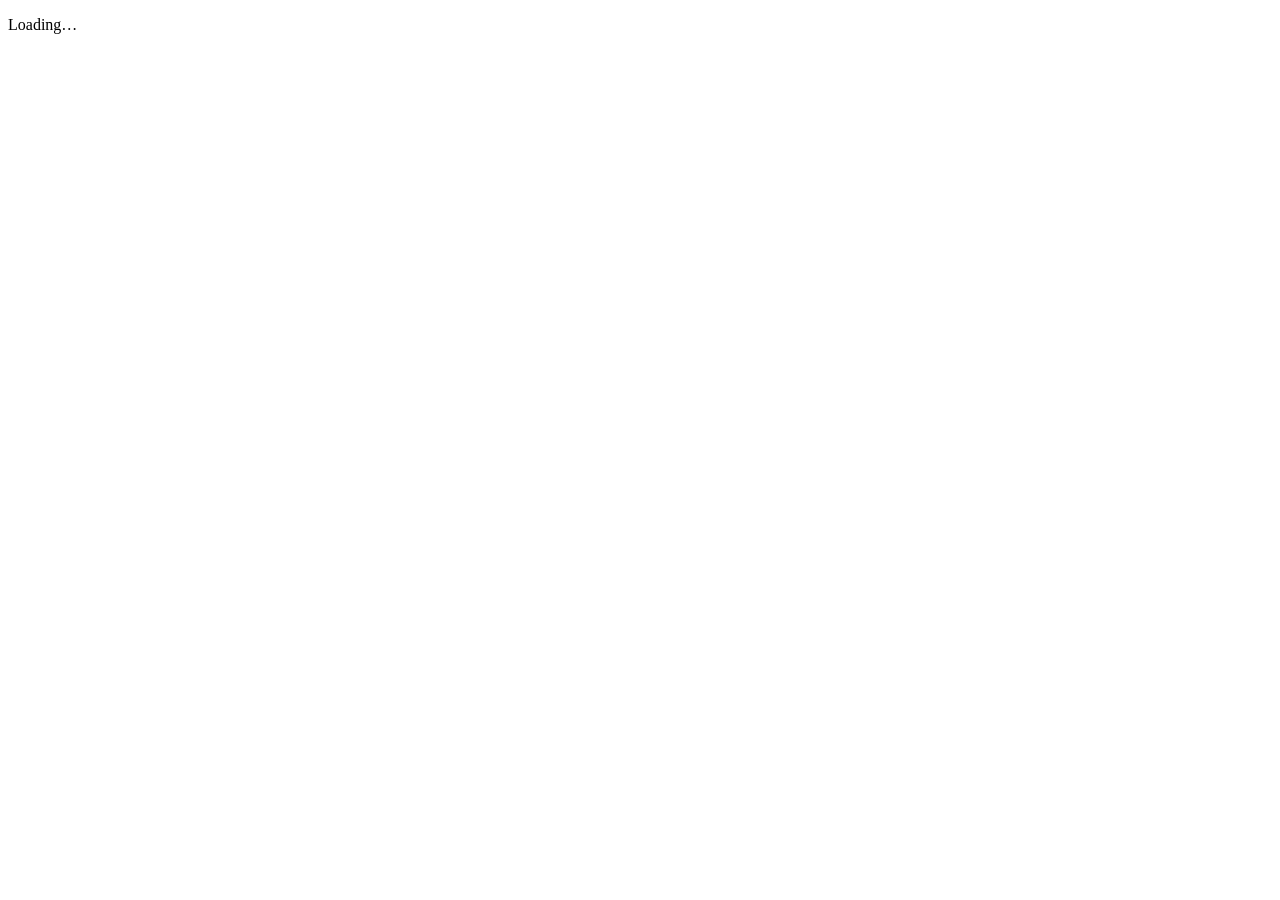
==== render/portal/index.html @ ca4527f3 "Add owner portal data fixtures, page shell and local server Fixtures in fixtures/portal/: Anthony's " ====
<!doctype html>
<html lang="en">
<head>
<meta charset="utf-8">
<meta name="viewport" content="width=device-width, initial-scale=1, viewport-fit=cover">
<title>Receipts Owner Portal</title>
<link rel="preconnect" href="https://fonts.googleapis.com">
<link rel="preconnect" href="https://fonts.gstatic.com" crossorigin>
<link rel="stylesheet" href="https://fonts.googleapis.com/css2?family=IBM+Plex+Mono:wght@400;500&family=IBM+Plex+Sans:wght@400;500;600;700&display=swap">
<link rel="stylesheet" href="portal.css">
</head>
<body>
<div class="shell">
  <nav class="side" aria-label="Main" id="side"></nav>
  <main id="app"><p class="muted">Loading…</p></main>
</div>
<script src="portal.js"></script>
</body>
</html>
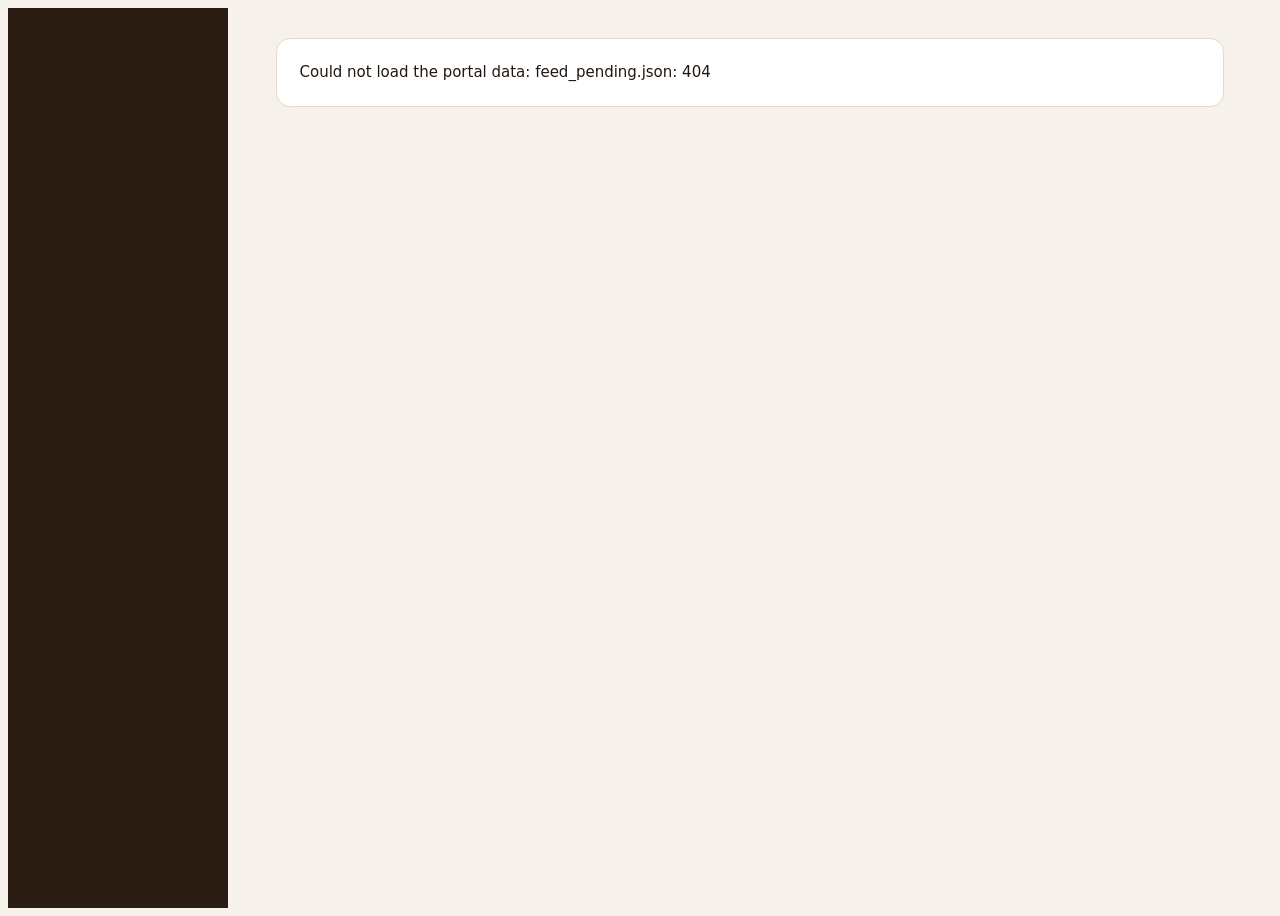
==== commit a3b9ab92: "Trim approval cards and Activities header; rename brand to Ledger Approval cards drop the "Needs app" ====
--- a/render/portal/index.html
+++ b/render/portal/index.html
@@ -3,7 +3,7 @@
 <head>
 <meta charset="utf-8">
 <meta name="viewport" content="width=device-width, initial-scale=1, viewport-fit=cover">
-<title>Receipts Owner Portal</title>
+<title>Ledger Owner Portal</title>
 <link rel="preconnect" href="https://fonts.googleapis.com">
 <link rel="preconnect" href="https://fonts.gstatic.com" crossorigin>
 <link rel="stylesheet" href="https://fonts.googleapis.com/css2?family=IBM+Plex+Mono:wght@400;500&family=IBM+Plex+Sans:wght@400;500;600;700&display=swap">
--- a/render/portal/portal.css
+++ b/render/portal/portal.css
@@ -0,0 +1,225 @@
+/* Receipts owner portal. Tokens, layout and components ported from the design prototype.
+   Layout: dark brown sidebar + working area. Summary first (needs attention, glance), then detail (feed),
+   and every status can be unfolded into the steps Claude took and the code check that decided it. */
+:root {
+  --bg: #F6F1EB;
+  --surface: #FFFFFF;
+  --sunk: #F3ECE4;
+  --line: #E4D9CC;
+  --line-strong: #C9B8A6;
+  --fg: #22170F;
+  --fg2: #4A3B30;
+  --muted: #6E5D50;
+  --brown: #7A4622;
+  --brown-hover: #5F3517;
+  --on-brown: #FFFFFF;
+  --side: #2A1C13;
+  --side-2: #3A2A1F;
+  --side-fg: #F1E6DA;
+  --side-muted: #C2AE9C;
+  --ok: #1D6A53;   --ok-bg: #E3F2EC;
+  --ask: #9A4A06;  --ask-bg: #FCEDD8;
+  --stop: #A3221A; --stop-bg: #FBE8E4;
+  --flag: #765600; --flag-bg: #F8EFCF;
+  --odd: #5A2FB0;  --odd-bg: #EEE8FB;
+  --you: #2347A8;  --you-bg: #E6ECFB;
+  --sans: "IBM Plex Sans", system-ui, -apple-system, "Segoe UI", sans-serif;
+  --mono: "IBM Plex Mono", ui-monospace, "SFMono-Regular", Menlo, monospace;
+}
+@media (prefers-color-scheme: dark) {
+  :root:not([data-theme="light"]) {
+    --bg: #17110D; --surface: #211913; --sunk: #2A2019; --line: #3A2D24; --line-strong: #56453A;
+    --fg: #F3E9DE; --fg2: #DCCDBF; --muted: #B5A291; --brown: #D49A6A; --brown-hover: #E2AF84; --on-brown: #1B120C;
+    --side: #100B08; --side-2: #241A13; --side-fg: #F1E6DA; --side-muted: #AE9A88;
+    --ok: #86CDB0; --ok-bg: #173229; --ask: #F2B26A; --ask-bg: #3A2614; --stop: #F2907F; --stop-bg: #3D1A15;
+    --flag: #E4C25C; --flag-bg: #332A10; --odd: #BBA3F0; --odd-bg: #2A2140; --you: #9DB6F5; --you-bg: #1C2640;
+    color-scheme: dark;
+  }
+}
+:root[data-theme="dark"] {
+  --bg: #17110D; --surface: #211913; --sunk: #2A2019; --line: #3A2D24; --line-strong: #56453A;
+  --fg: #F3E9DE; --fg2: #DCCDBF; --muted: #B5A291; --brown: #D49A6A; --brown-hover: #E2AF84; --on-brown: #1B120C;
+  --side: #100B08; --side-2: #241A13; --side-fg: #F1E6DA; --side-muted: #AE9A88;
+  --ok: #86CDB0; --ok-bg: #173229; --ask: #F2B26A; --ask-bg: #3A2614; --stop: #F2907F; --stop-bg: #3D1A15;
+  --flag: #E4C25C; --flag-bg: #332A10; --odd: #BBA3F0; --odd-bg: #2A2140; --you: #9DB6F5; --you-bg: #1C2640;
+  color-scheme: dark;
+}
+* { box-sizing: border-box; }
+body { background: var(--bg); color: var(--fg); font-family: var(--sans); font-size: 15px; line-height: 1.5; }
+a { color: var(--brown); }
+a:hover { color: var(--brown-hover); }
+:focus-visible { outline: 2px solid var(--brown); outline-offset: 2px; }
+.shell { display: flex; flex-wrap: wrap; min-height: 100vh; }
+
+/* Sidebar */
+.side { flex: 1 1 220px; max-width: 250px; background: var(--side); color: var(--side-fg); display: flex; flex-direction: column; gap: 4px;
+  padding-block: 26px; padding-left: max(16px, env(safe-area-inset-left, 0px)); padding-right: 16px; }
+.brand { display: flex; flex-direction: column; gap: 2px; padding: 0 10px 22px; }
+.brand b { font-size: 20px; letter-spacing: -0.01em; }
+.brand span { font-size: 13px; color: var(--side-muted); }
+.side a { display: flex; justify-content: space-between; align-items: center; min-height: 44px; padding: 0 12px; border-radius: 8px; color: var(--side-fg); text-decoration: none; font-size: 15px; }
+.side a:hover { background: var(--side-2); color: var(--side-fg); }
+.side a[aria-current="page"] { background: var(--side-2); font-weight: 600; box-shadow: inset 3px 0 0 var(--brown); }
+.side .count { background: #E9A24A; color: #22170F; font-weight: 700; font-size: 12px; border-radius: 10px; padding: 1px 8px; }
+.side .meta { margin-top: 24px; padding: 14px 12px 0; border-top: 1px solid var(--side-2); display: flex; flex-direction: column; gap: 6px; font-size: 13px; color: var(--side-muted); }
+.side .meta strong { color: #8FD3B8; font-weight: 600; }
+
+/* Main */
+main { flex: 999 1 560px; min-width: 0; display: flex; flex-direction: column; gap: 28px; max-width: 1200px;
+  padding-block: 30px 72px; padding-left: max(16px, min(4vw, 48px)); padding-right: max(16px, env(safe-area-inset-right, 0px), min(4vw, 48px)); }
+.top { display: flex; flex-wrap: wrap; justify-content: space-between; align-items: flex-end; gap: 14px; }
+.top h1 { margin: 0; font-size: 28px; font-weight: 700; letter-spacing: -0.01em; text-wrap: balance; }
+.top p { margin: 4px 0 0; color: var(--muted); }
+section { display: flex; flex-direction: column; gap: 14px; }
+.sh { display: flex; flex-wrap: wrap; align-items: baseline; justify-content: space-between; gap: 8px; }
+.sh h2 { margin: 0; font-size: 19px; font-weight: 600; }
+.sh span { color: var(--muted); font-size: 14px; }
+.muted { color: var(--muted); }
+.mono { font-family: var(--mono); }
+.small { font-size: 13px; }
+
+/* Badges */
+.b { display: inline-flex; align-items: center; white-space: nowrap; font-weight: 600; font-size: 12.5px; border-radius: 6px; padding: 3px 8px; line-height: 1.4; }
+.b-ok { background: var(--ok-bg); color: var(--ok); }
+.b-ask { background: var(--ask-bg); color: var(--ask); }
+.b-stop { background: var(--stop-bg); color: var(--stop); }
+.b-flag { background: var(--flag-bg); color: var(--flag); }
+.b-odd { background: var(--odd-bg); color: var(--odd); }
+.b-you { background: var(--you-bg); color: var(--you); }
+.b-mute { background: var(--sunk); color: var(--fg2); }
+
+/* Cards */
+.card { background: var(--surface); border: 1px solid var(--line); border-radius: 14px; padding: 22px; display: flex; flex-direction: column; gap: 14px; min-width: 0; }
+.card.ask { border-color: color-mix(in srgb, var(--ask) 45%, var(--line)); }
+.card.stop { border-color: color-mix(in srgb, var(--stop) 45%, var(--line)); }
+.card.odd { border-color: color-mix(in srgb, var(--odd) 45%, var(--line)); }
+.card h3 { margin: 0; font-size: 21px; font-weight: 600; line-height: 1.3; text-wrap: balance; }
+.card p { margin: 0; }
+.cardhead { display: flex; flex-wrap: wrap; justify-content: space-between; gap: 10px; align-items: flex-start; }
+.cardhead .l { display: flex; flex-direction: column; gap: 8px; min-width: 0; }
+.metaRow { display: flex; flex-wrap: wrap; gap: 8px; align-items: center; font-size: 13px; color: var(--muted); }
+.amount { font-size: 26px; font-weight: 700; font-variant-numeric: tabular-nums; }
+.checks { list-style: none; margin: 0; padding: 0; display: grid; grid-template-columns: repeat(auto-fit, minmax(min(100%, 340px), 1fr)); gap: 8px; }
+.checks li { display: grid; grid-template-columns: 18px minmax(0, 1fr); gap: 8px; background: var(--sunk); border-radius: 8px; padding: 10px 12px; font-size: 14px; }
+.checks li.flag { background: var(--flag-bg); }
+.ic-ok { color: var(--ok); font-weight: 700; } .ic-ask { color: var(--ask); font-weight: 700; } .ic-flag { color: var(--flag); font-weight: 700; }
+.ic-stop { color: var(--stop); font-weight: 700; } .ic-odd { color: var(--odd); font-weight: 700; } .ic-mute { color: var(--muted); font-weight: 700; }
+.quote { background: var(--sunk); border-radius: 8px; padding: 10px 14px; font-size: 14px; color: var(--fg2); }
+.quote b { display: block; font-size: 12px; font-weight: 600; letter-spacing: 0.04em; text-transform: uppercase; color: var(--muted); margin-bottom: 2px; }
+.pair { display: grid; grid-template-columns: repeat(auto-fit, minmax(min(100%, 220px), 1fr)); gap: 10px; }
+.actions { display: flex; flex-wrap: wrap; gap: 10px; align-items: center; }
+.btn { font-family: var(--sans); font-size: 15px; font-weight: 600; min-height: 44px; padding: 0 18px; border-radius: 10px; border: 1px solid var(--line-strong); background: var(--surface); color: var(--fg); cursor: pointer; }
+.btn:hover { background: var(--sunk); }
+.btn.primary { background: var(--brown); border-color: var(--brown); color: var(--on-brown); }
+.btn.primary:hover { background: var(--brown-hover); border-color: var(--brown-hover); }
+.btn.ghost { border-color: transparent; background: transparent; color: var(--brown); text-decoration: underline; padding: 0 8px; }
+.passkey { border: 1.5px dashed var(--brown); border-radius: 10px; padding: 14px 16px; display: flex; flex-direction: column; gap: 10px; background: var(--sunk); }
+.attn { display: grid; grid-template-columns: repeat(auto-fit, minmax(min(100%, 440px), 1fr)); gap: 16px; align-items: start; }
+
+/* Glance */
+.glance { display: grid; grid-template-columns: repeat(auto-fit, minmax(min(100%, 200px), 1fr)); gap: 12px; }
+.tile { background: var(--surface); border: 1px solid var(--line); border-radius: 12px; padding: 16px 18px; display: flex; flex-direction: column; gap: 6px; }
+.tile .k { font-size: 13px; color: var(--muted); }
+.tile .n { font-size: 26px; font-weight: 700; font-variant-numeric: tabular-nums; line-height: 1.15; }
+.tile .n span { font-size: 15px; font-weight: 400; color: var(--muted); }
+.tile .d { font-size: 13px; color: var(--muted); }
+.meter { height: 8px; background: var(--sunk); border-radius: 4px; overflow: hidden; }
+.meter i { display: block; height: 100%; background: var(--ask); }
+
+/* Steps: the trail of what Claude did and what code decided */
+details.steps { border-top: 1px solid var(--line); padding-top: 12px; }
+details.steps > summary { cursor: pointer; list-style: none; display: flex; align-items: center; gap: 8px; min-height: 36px; font-weight: 600; font-size: 14px; color: var(--brown); }
+details.steps > summary::-webkit-details-marker { display: none; }
+details.steps > summary::before { content: "▸"; font-size: 12px; transition: transform 120ms; }
+details.steps[open] > summary::before { transform: rotate(90deg); }
+.trail { list-style: none; margin: 10px 0 0; padding: 0; position: relative; display: flex; flex-direction: column; }
+.step { position: relative; display: grid; grid-template-columns: 70px 112px minmax(0, 1fr) auto; gap: 12px; padding: 10px 0 10px 18px; align-items: start; }
+.step::before { content: ""; position: absolute; left: 4px; top: 0; bottom: 0; width: 2px; background: var(--line); }
+.step:first-child::before { top: 18px; } .step:last-child::before { bottom: calc(100% - 18px); }
+.step::after { content: ""; position: absolute; left: 0; top: 14px; width: 10px; height: 10px; border-radius: 50%; background: var(--surface); border: 2px solid var(--line-strong); }
+.step.r-stop::after { border-color: var(--stop); background: var(--stop); }
+.step.r-odd::after { border-color: var(--odd); background: var(--odd); }
+.step.r-flag::after { border-color: var(--flag); background: var(--flag); }
+.step.r-ask::after { border-color: var(--ask); background: var(--ask); }
+.step.r-ok::after { border-color: var(--ok); }
+.step .t { font-family: var(--mono); font-size: 12.5px; color: var(--muted); padding-top: 2px; font-variant-numeric: tabular-nums; }
+.who { display: flex; flex-direction: column; gap: 1px; }
+.who b { font-size: 13.5px; font-weight: 600; }
+.who span { font-size: 11px; letter-spacing: 0.05em; text-transform: uppercase; color: var(--muted); }
+.who.ai b { color: var(--brown); }
+.who.you b { color: var(--you); }
+.step .what { display: flex; flex-direction: column; gap: 3px; min-width: 0; font-size: 14px; }
+.step .what .tool { font-family: var(--mono); font-size: 12px; color: var(--muted); word-break: break-word; }
+.step .what .q { font-size: 13px; color: var(--fg2); background: var(--sunk); border-radius: 6px; padding: 4px 8px; }
+.legend { display: flex; flex-wrap: wrap; gap: 6px 16px; font-size: 13px; color: var(--muted); }
+.legend b { color: var(--fg); font-weight: 600; }
+
+/* Feed */
+.feed { background: var(--surface); border: 1px solid var(--line); border-radius: 14px; overflow: hidden; }
+.day { padding: 9px 20px; background: var(--sunk); border-top: 1px solid var(--line); font-size: 13px; font-weight: 600; color: var(--muted); }
+.day:first-child { border-top: 0; }
+.item { border-top: 1px solid var(--line); }
+.item > summary { list-style: none; cursor: pointer; display: grid; grid-template-columns: 74px 128px minmax(0, 1fr) 96px; gap: 14px; align-items: start; padding: 14px 20px; }
+.item > summary::-webkit-details-marker { display: none; }
+.item > summary:hover { background: var(--sunk); }
+.item .t { font-family: var(--mono); font-size: 13px; color: var(--muted); padding-top: 3px; }
+.item .ti { font-weight: 600; }
+.item .de { font-size: 14px; color: var(--fg2); }
+.item .more { font-size: 13px; color: var(--brown); text-align: right; padding-top: 3px; }
+.item[open] .more::after { content: " ▴"; } .item:not([open]) .more::after { content: " ▾"; }
+.item.mute > summary { opacity: 0.72; }
+.item .body { padding: 0 20px 16px calc(20px + 74px + 14px); }
+.filters { display: flex; flex-wrap: wrap; gap: 6px; }
+.chip { min-height: 38px; padding: 0 14px; border-radius: 19px; border: 1px solid var(--line-strong); background: var(--surface); color: var(--fg); font-family: var(--sans); font-size: 14px; cursor: pointer; }
+.chip[aria-pressed="true"] { background: var(--fg); border-color: var(--fg); color: var(--bg); font-weight: 600; }
+
+.feedbar { display: flex; flex-wrap: wrap; justify-content: space-between; align-items: center; gap: 10px; }
+.viewtoggle { display: inline-flex; gap: 4px; background: var(--sunk); border: 1px solid var(--line); border-radius: 10px; padding: 3px; }
+.seg { min-height: 38px; padding: 0 14px; border: 0; border-radius: 8px; background: transparent; color: var(--fg2); font-family: var(--sans); font-size: 14px; cursor: pointer; }
+.seg[aria-pressed="true"] { background: var(--surface); color: var(--fg); font-weight: 600; box-shadow: 0 1px 2px rgba(0,0,0,0.08); }
+.ordhead { display: flex; flex-wrap: wrap; align-items: center; justify-content: space-between; gap: 10px 18px; padding: 14px 20px; background: var(--sunk); border-top: 1px solid var(--line); }
+.feed > .ordhead:first-child { border-top: 0; }
+.oh-l { display: flex; flex-direction: column; gap: 2px; min-width: 0; }
+.oh-l b { font-size: 15px; }
+.chain { list-style: none; margin: 0; padding: 0; display: flex; flex-wrap: wrap; align-items: center; gap: 6px; font-size: 13px; }
+.chain li { display: inline-flex; align-items: center; gap: 4px; }
+.chain li + li::before { content: "→"; color: var(--muted); margin-right: 4px; }
+.cat { display: block; margin-top: 4px; font-size: 12px; color: var(--muted); }
+
+/* Tables and receipt */
+.tablewrap { overflow-x: auto; background: var(--surface); border: 1px solid var(--line); border-radius: 14px; }
+table { width: 100%; border-collapse: collapse; font-size: 14px; }
+th, td { text-align: left; padding: 12px 16px; border-top: 1px solid var(--line); vertical-align: top; }
+thead th { border-top: 0; background: var(--sunk); font-size: 12.5px; text-transform: uppercase; letter-spacing: 0.04em; color: var(--muted); font-weight: 600; }
+td.num, th.num { text-align: right; font-variant-numeric: tabular-nums; }
+.verdict { display: flex; flex-wrap: wrap; gap: 14px; align-items: center; }
+.verdict .b { font-size: 15px; padding: 6px 12px; }
+.two { display: grid; grid-template-columns: repeat(auto-fit, minmax(min(100%, 420px), 1fr)); gap: 16px; align-items: start; }
+.kv { display: grid; grid-template-columns: max-content minmax(0, 1fr); gap: 8px 18px; font-size: 14px; margin: 0; }
+.kv dt { color: var(--muted); } .kv dd { margin: 0; font-variant-numeric: tabular-nums; }
+.stages { list-style: none; margin: 0; padding: 0; display: grid; grid-template-columns: repeat(auto-fit, minmax(min(100%, 130px), 1fr)); gap: 8px; }
+.stages li { background: var(--sunk); border-radius: 10px; padding: 10px 12px; display: flex; flex-direction: column; gap: 4px; font-size: 13px; }
+.stages li b { font-size: 14px; }
+.tag { font-size: 11px; letter-spacing: 0.05em; text-transform: uppercase; font-weight: 600; }
+
+.banner { background: var(--stop-bg); color: var(--stop); border: 1px solid color-mix(in srgb, var(--stop) 45%, var(--line)); border-radius: 12px; padding: 12px 16px; font-weight: 600; }
+.note { background: var(--sunk); border-radius: 10px; padding: 12px 14px; color: var(--fg2); }
+.linkbtn { display: inline-flex; align-items: center; text-decoration: underline; }
+.checks .b { margin-right: 6px; }
+.checks .q { display: block; margin-top: 4px; font-size: 13px; color: var(--fg2); }
+.side .meta strong.bad { color: #F2907F; }
+.checks .ref { display: block; font-family: var(--mono); font-size: 12px; color: var(--muted); margin-top: 2px; }
+@media (max-width: 760px) {
+  .side { max-width: none; flex-basis: 100%; flex-direction: row; flex-wrap: wrap; align-items: center; padding-block: 12px; padding-right: max(16px, env(safe-area-inset-right, 0px)); }
+  .brand { padding: 0 10px 0 0; flex-basis: 100%; }
+  .side .meta { display: none; }
+  .item > summary { grid-template-columns: 64px minmax(0, 1fr); }
+  .item > summary .bcol { grid-column: 2; grid-row: 1; }
+  .item > summary .main { grid-column: 1 / -1; }
+  .item > summary .more { grid-column: 1 / -1; text-align: left; }
+  .item .body { padding: 0 16px 16px; }
+  .step { grid-template-columns: 60px minmax(0, 1fr); }
+  .step .what { grid-column: 1 / -1; }
+  .step .res { grid-column: 1 / -1; }
+}
+@media (prefers-reduced-motion: reduce) { * { transition: none !important; } }
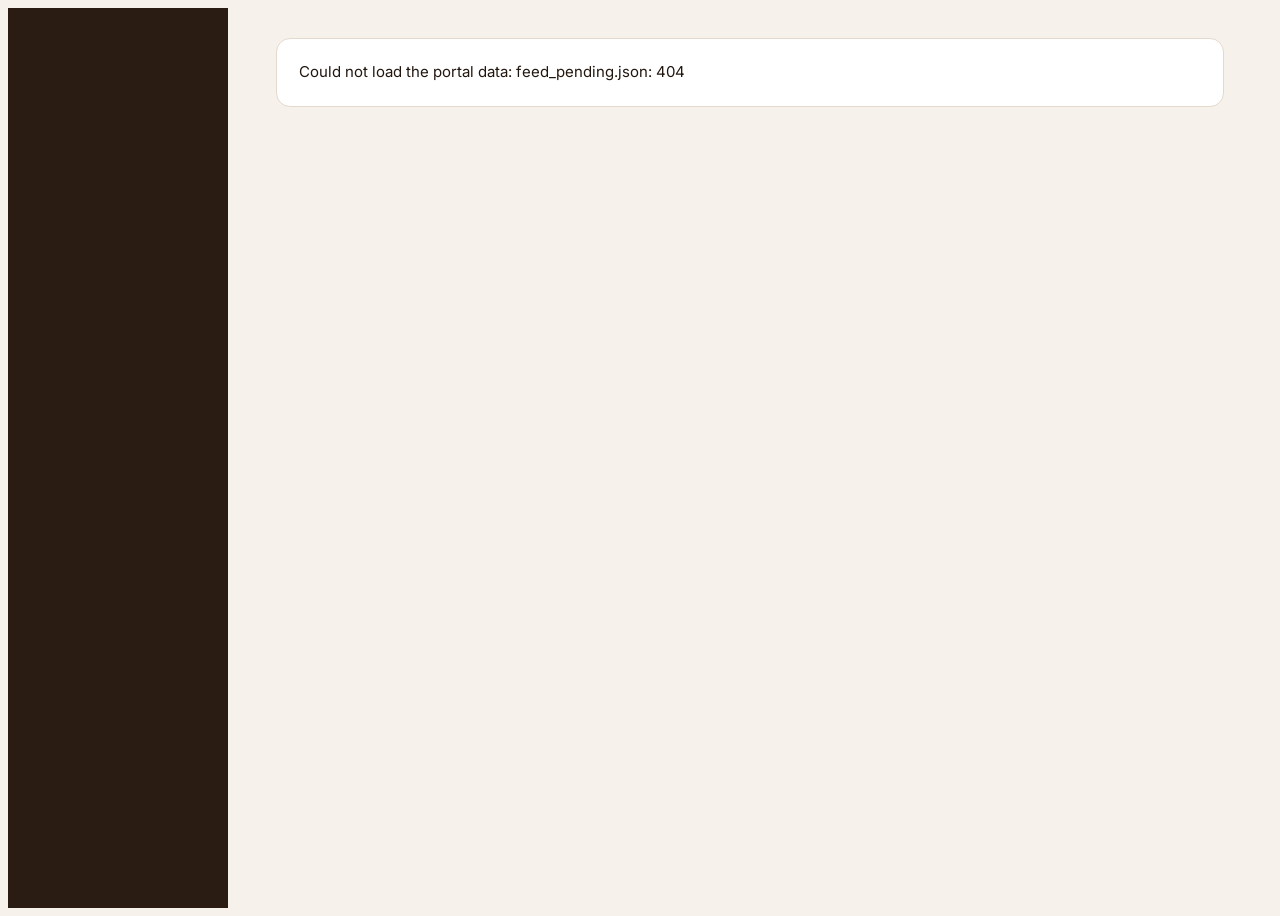
==== commit 04b69a14: "Switch portal fonts to Inter and JetBrains Mono Co-Authored-By: Claude Opus 5.5 <noreply@anthropic.c" ====
--- a/render/portal/index.html
+++ b/render/portal/index.html
@@ -6,7 +6,7 @@
 <title>Ledger Owner Portal</title>
 <link rel="preconnect" href="https://fonts.googleapis.com">
 <link rel="preconnect" href="https://fonts.gstatic.com" crossorigin>
-<link rel="stylesheet" href="https://fonts.googleapis.com/css2?family=IBM+Plex+Mono:wght@400;500&family=IBM+Plex+Sans:wght@400;500;600;700&display=swap">
+<link rel="stylesheet" href="https://fonts.googleapis.com/css2?family=Inter:wght@400;500;600;700&family=JetBrains+Mono:wght@400;500&display=swap">
 <link rel="stylesheet" href="portal.css">
 </head>
 <body>
--- a/render/portal/portal.css
+++ b/render/portal/portal.css
@@ -23,26 +23,9 @@
   --flag: #765600; --flag-bg: #F8EFCF;
   --odd: #5A2FB0;  --odd-bg: #EEE8FB;
   --you: #2347A8;  --you-bg: #E6ECFB;
-  --sans: "IBM Plex Sans", system-ui, -apple-system, "Segoe UI", sans-serif;
-  --mono: "IBM Plex Mono", ui-monospace, "SFMono-Regular", Menlo, monospace;
-}
-@media (prefers-color-scheme: dark) {
-  :root:not([data-theme="light"]) {
-    --bg: #17110D; --surface: #211913; --sunk: #2A2019; --line: #3A2D24; --line-strong: #56453A;
-    --fg: #F3E9DE; --fg2: #DCCDBF; --muted: #B5A291; --brown: #D49A6A; --brown-hover: #E2AF84; --on-brown: #1B120C;
-    --side: #100B08; --side-2: #241A13; --side-fg: #F1E6DA; --side-muted: #AE9A88;
-    --ok: #86CDB0; --ok-bg: #173229; --ask: #F2B26A; --ask-bg: #3A2614; --stop: #F2907F; --stop-bg: #3D1A15;
-    --flag: #E4C25C; --flag-bg: #332A10; --odd: #BBA3F0; --odd-bg: #2A2140; --you: #9DB6F5; --you-bg: #1C2640;
-    color-scheme: dark;
-  }
-}
-:root[data-theme="dark"] {
-  --bg: #17110D; --surface: #211913; --sunk: #2A2019; --line: #3A2D24; --line-strong: #56453A;
-  --fg: #F3E9DE; --fg2: #DCCDBF; --muted: #B5A291; --brown: #D49A6A; --brown-hover: #E2AF84; --on-brown: #1B120C;
-  --side: #100B08; --side-2: #241A13; --side-fg: #F1E6DA; --side-muted: #AE9A88;
-  --ok: #86CDB0; --ok-bg: #173229; --ask: #F2B26A; --ask-bg: #3A2614; --stop: #F2907F; --stop-bg: #3D1A15;
-  --flag: #E4C25C; --flag-bg: #332A10; --odd: #BBA3F0; --odd-bg: #2A2140; --you: #9DB6F5; --you-bg: #1C2640;
-  color-scheme: dark;
+  --sans: "Inter", system-ui, -apple-system, "Segoe UI", sans-serif;
+  --mono: "JetBrains Mono", ui-monospace, "SFMono-Regular", Menlo, monospace;
+  color-scheme: light; /* light only, even when the device is set to dark */
 }
 * { box-sizing: border-box; }
 body { background: var(--bg); color: var(--fg); font-family: var(--sans); font-size: 15px; line-height: 1.5; }
@@ -209,6 +192,23 @@
 .checks .q { display: block; margin-top: 4px; font-size: 13px; color: var(--fg2); }
 .side .meta strong.bad { color: #F2907F; }
 .checks .ref { display: block; font-family: var(--mono); font-size: 12px; color: var(--muted); margin-top: 2px; }
+/* Onboarding */
+.side[hidden] { display: none; }
+.side[hidden] + main { max-width: 1000px; margin-inline: auto; }
+.onb h2 { margin: 0; font-size: 21px; }
+.onb h3 { margin: 6px 0 0; font-size: 13px; letter-spacing: 0.05em; text-transform: uppercase; color: var(--muted); }
+.stages li.on { box-shadow: inset 0 0 0 2px var(--brown); }
+.howto { margin: 0; padding-left: 22px; }
+.howto li { margin-bottom: 14px; padding-left: 4px; }
+.howto li::marker { font-weight: 600; color: var(--brown); }
+.howto .cmd { margin-top: 8px; }
+.cmd { display: flex; align-items: center; justify-content: space-between; gap: 10px; background: var(--sunk); border-radius: 8px; padding: 6px 6px 6px 14px; min-width: 0; }
+.cmd code { font-family: var(--mono); font-size: 13px; overflow-x: auto; white-space: pre; min-width: 0; }
+.cmd .btn { flex: none; }
+.field { display: flex; flex-direction: column; gap: 6px; max-width: 420px; }
+.field input { min-height: 44px; border: 1px solid var(--line-strong); border-radius: 8px; padding: 0 12px; font: inherit; background: var(--surface); color: var(--fg); width: 100%; }
+.dollar { display: flex; align-items: center; gap: 6px; font-weight: 600; }
+.side .meta button { background: none; border: 0; padding: 0; color: var(--side-muted); font: inherit; text-decoration: underline; cursor: pointer; text-align: left; min-height: 32px; }
 @media (max-width: 760px) {
   .side { max-width: none; flex-basis: 100%; flex-direction: row; flex-wrap: wrap; align-items: center; padding-block: 12px; padding-right: max(16px, env(safe-area-inset-right, 0px)); }
   .brand { padding: 0 10px 0 0; flex-basis: 100%; }
